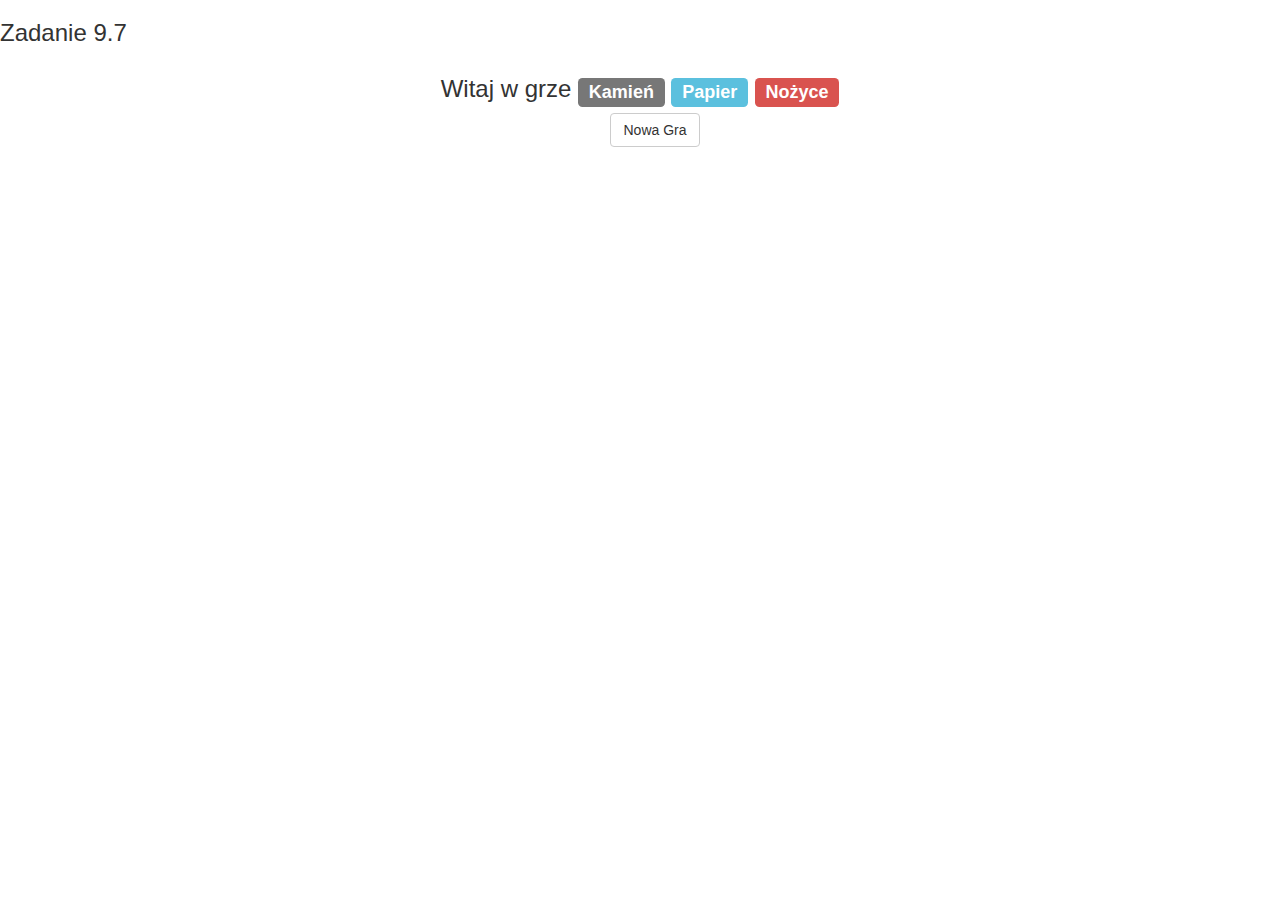
==== zad_97/index.html @ ea0457cb "zad_97" ====
<!DOCTYPE html>
<html lang="en">
<head>
	<meta charset="UTF-8">
	<!-- opisy -->
	<meta name="author" content="Mariusz Tomczyk nescom">
	<meta name="description" content="Opis strony lub podstrony www.">
	<!-- <meta name="copyright" content="Mariusz Tomczyk (C) nescom" />
	<meta name="language" content="pl" /> -->
	<!-- -->
	<!-- <link rel="stylesheet" href="https://maxcdn.bootstrapcdn.com/font-awesome/4.5.0/css/font-awesome.min.css"> -->

	<link href="https://maxcdn.bootstrapcdn.com/bootstrap/3.3.6/css/bootstrap.min.css" rel="stylesheet" />
	<link href="https://cdnjs.cloudflare.com/ajax/libs/font-awesome/4.6.3/css/font-awesome.min.css" rel="stylesheet" />

	<title>Mariusz Tomczyk >> neScom << zadanie 9.7</title>
</head>
<body>
	<h3>Zadanie 9.7</h3>
	<div class="container">
		<h3 class="text-center">Witaj w grze
			<span class="label label-default">Kamień</span>
			<span class="label label-info">Papier</span>
			<span class="label label-danger">Nożyce</span>
		</h3>
	<div>

	<div id="js-newGameElement" class="container">
		<div class="row text-center">
			<button  id="js-newGameButton" class="btn btn-default">
			Nowa Gra
			</button>
		</div>
	</div>

	<div id="js-playerPickElement" class="container">
		<div class="row text-center">
			<button id="js-playerPick_rock" class="btn">
			<span class="badge"><i class="fa fa-hand-rock-o" aria-hidden="true"></i>
			</span>
			Kamień
			</button>
			<button id="js-playerPick_paper"  class="btn">
			<span class="badge"><i class="fa fa-hand-paper-o" aria-hidden="true"></i>
			</span>
			Papier
			</button>
			<button id="js-playerPick_scissors"  class="btn">
			<span class="badge"><i class="fa fa-hand-scissors-o" aria-hidden="true"></i>
			</span>
			Nożyce
			</button>
		</div>
	</div>

	<div id="js-resultsTableElement" class="container">
		<div class="row">
			<div class="col-xs-5 text-center">
				<span id="js-playerPoints" class="badge">
				0
				</span>
				<span id="js-playerName">
				Imię gracza
				</span>
			</div>
			<div class="col-xs-2 text-center">
				VS.
			</div>
			<div class="col-xs-5 text-center">
				<span id="js-computerPoints" class="badge">
				0
				</span>
				Komputer
			</div>
		</div>
		<div class="row">
			<div class="col-xs-5 text-center">
				<span id="js-playerPick">
					Wybór gracza
				</span>
			</div>
			<div class="col-xs-2"></div>
			<div class="col-xs-5 text-center">
				<span id="js-computerPick">
					Wybór komputera
				</span>
			</div>
		</div>
		<div class="row">
			<div class="col-xs-5 text-center">
				<span id="js-playerResult">
					Wynik gracza
				</span>
			</div>
			<div class="col-xs-2"></div>
			<div class="col-xs-5 text-center">
				<span id="js-computerResult">
					Wynik komputera
				</span>
			</div>
		</div>
	</div>

	<script type="text/javascript" src="js/scripts.js"></script>
</body>
</html>
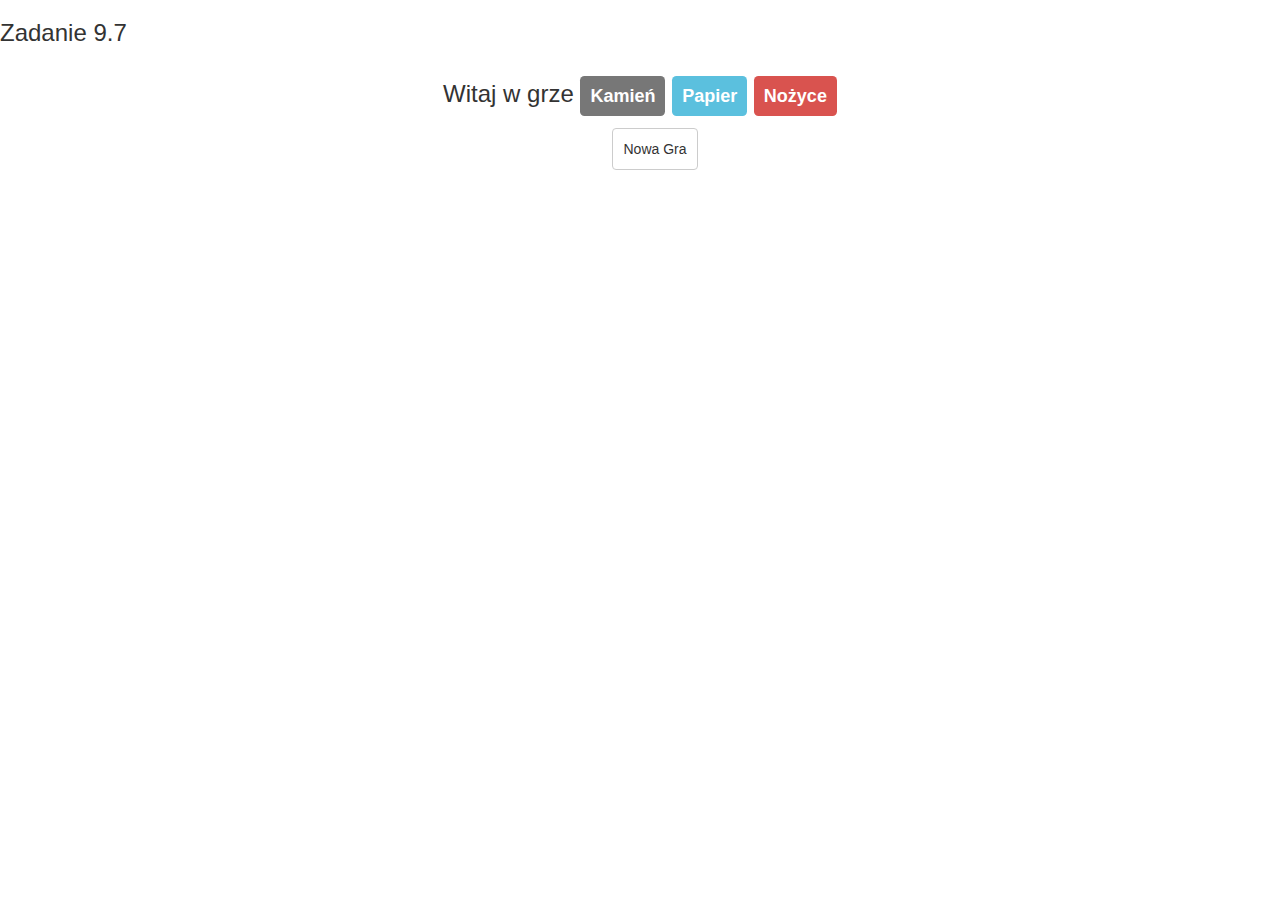
==== commit 5f158fa6: "zad_97 pop4" ====
--- a/zad_97/index.html
+++ b/zad_97/index.html
@@ -8,11 +8,9 @@
 	<!-- <meta name="copyright" content="Mariusz Tomczyk (C) nescom" />
 	<meta name="language" content="pl" /> -->
 	<!-- -->
-	<!-- <link rel="stylesheet" href="https://maxcdn.bootstrapcdn.com/font-awesome/4.5.0/css/font-awesome.min.css"> -->
-
 	<link href="https://maxcdn.bootstrapcdn.com/bootstrap/3.3.6/css/bootstrap.min.css" rel="stylesheet" />
 	<link href="https://cdnjs.cloudflare.com/ajax/libs/font-awesome/4.6.3/css/font-awesome.min.css" rel="stylesheet" />
-
+	<link rel="stylesheet" type="text/css" href="css/style.css">
 	<title>Mariusz Tomczyk >> neScom << zadanie 9.7</title>
 </head>
 <body>
@@ -24,7 +22,6 @@
 			<span class="label label-danger">Nożyce</span>
 		</h3>
 	<div>
-
 	<div id="js-newGameElement" class="container">
 		<div class="row text-center">
 			<button  id="js-newGameButton" class="btn btn-default">
@@ -32,7 +29,6 @@
 			</button>
 		</div>
 	</div>
-
 	<div id="js-playerPickElement" class="container">
 		<div class="row text-center">
 			<button id="js-playerPick_rock" class="btn">
@@ -52,7 +48,6 @@
 			</button>
 		</div>
 	</div>
-
 	<div id="js-resultsTableElement" class="container">
 		<div class="row">
 			<div class="col-xs-5 text-center">
@@ -75,27 +70,25 @@
 		</div>
 		<div class="row">
 			<div class="col-xs-5 text-center">
-				<span id="js-playerPick">
-					Wybór gracza
+				<span id="js-playerPick">Wybór gracza
 				</span>
 			</div>
-			<div class="col-xs-2"></div>
+			<div class="col-xs-2">
+			</div>
 			<div class="col-xs-5 text-center">
-				<span id="js-computerPick">
-					Wybór komputera
+				<span id="js-computerPick">Wybór komputera
 				</span>
 			</div>
 		</div>
 		<div class="row">
 			<div class="col-xs-5 text-center">
-				<span id="js-playerResult">
-					Wynik gracza
+				<span id="js-playerResult">Wynik gracza
 				</span>
 			</div>
-			<div class="col-xs-2"></div>
+			<div class="col-xs-2">
+			</div>
 			<div class="col-xs-5 text-center">
-				<span id="js-computerResult">
-					Wynik komputera
+				<span id="js-computerResult">Wynik komputera
 				</span>
 			</div>
 		</div>
@@ -104,4 +97,3 @@
 	<script type="text/javascript" src="js/scripts.js"></script>
 </body>
 </html>
-
--- a/zad_97/css/style.css
+++ b/zad_97/css/style.css
@@ -0,0 +1,12 @@
+
+.label {
+    padding: 10px;
+}
+
+.text-center {
+    padding: 5px;
+}
+
+.btn {
+    padding: 10px 10px 10px;
+}
